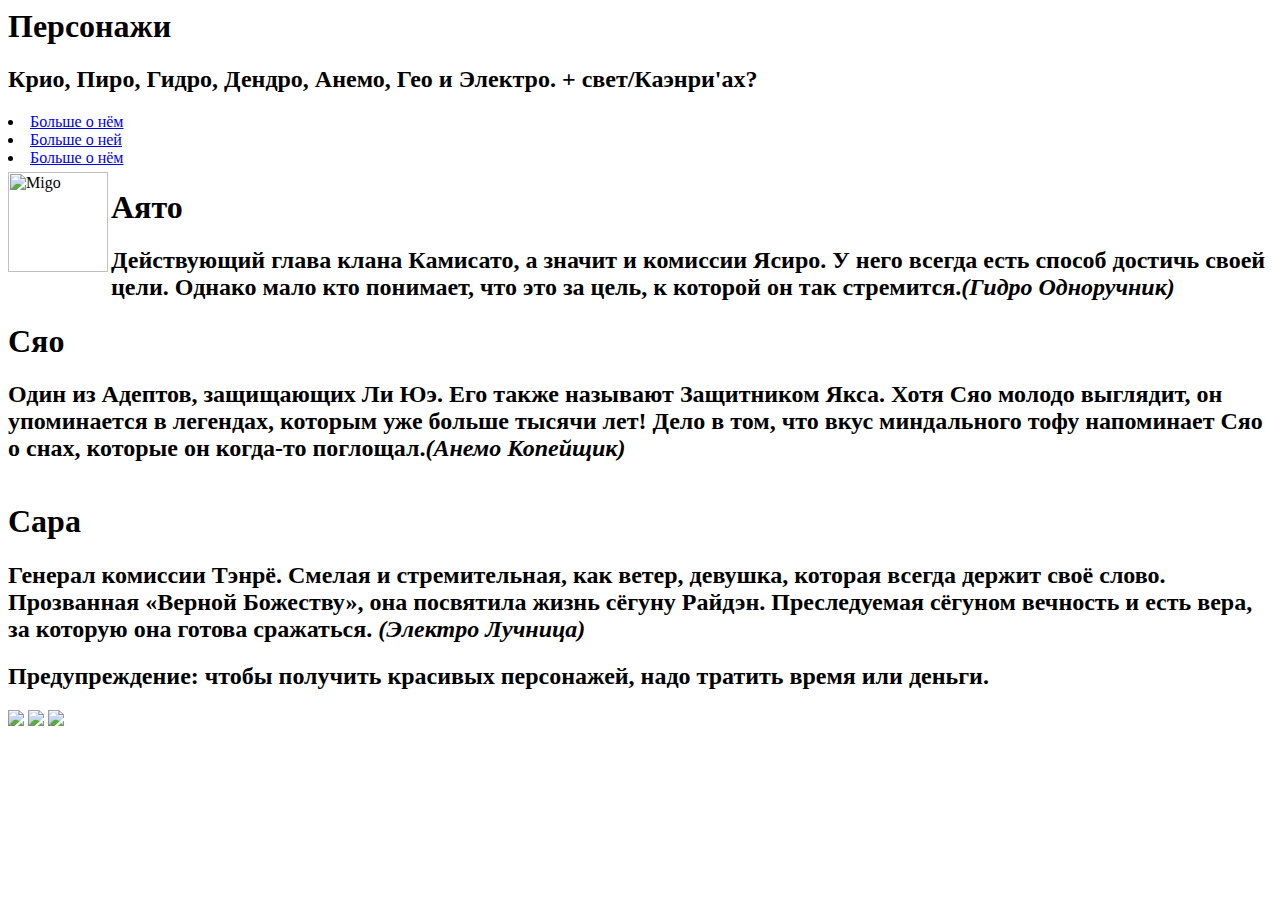
==== index.html @ f4804c7b "Create index.html" ====
<html>
<head>
</head>
<body>
<d id="container">
 <div id="header"><h1>Персонажи</h1>
   <h2>Крио, Пиро, Гидро, Дендро, Анемо, Гео и Электро. + свет/Каэнри'ах?</h2>
 </div>
   <li><a href="https://genshin-impact.fandom.com/ru/wiki/Аято">Больше о нём</a></li>
    <li><a href="https://genshin-impact.fandom.com/ru/wiki/Сара">Больше о ней</a></li>
  <li><a href="https://genshin-impact.fandom.com/ru/wiki/Сяо">Больше о нём</a></li>
</ul>
<img src="https://s3.amazonaws.com/images.ecwid.com/images/18081135/2753524486.jpg" align="left" alt="Migo"
 width="100" vspace="5" draggable="false">
 </div>
  <div id="content"><h1>Аято
   </h1>
   <h2>
Действующий глава клана Камисато, а значит и комиссии Ясиро. У него всегда есть способ достичь своей цели. Однако мало кто понимает, что это за цель, к которой он так стремится.<i>(Гидро Одноручник)</i></h2>
 </div>
  <div id="sidebar"><h1>Сяо</h1>
    <h2>
Один из Адептов, защищающих Ли Юэ. Его также называют Защитником Якса.

Хотя Сяо молодо выглядит, он упоминается в легендах, которым уже больше тысячи лет!

Дело в том, что вкус миндального тофу напоминает Сяо о снах, которые он когда-то поглощал.<i>(Анемо Копейщик)</i></h2>
    <img src="">
   
 </div>
   <div id="content2"><h1>Сара</h1>
   <h2>
Генерал комиссии Тэнрё. Смелая и стремительная, как ветер, девушка, которая всегда держит своё слово.

Прозванная «Верной Божеству», она посвятила жизнь сёгуну Райдэн.

     Преследуемая сёгуном вечность и есть вера, за которую она готова сражаться. <i>(Электро Лучница)</i>
 </div>
 <div id="clear"></div>
 <footer><h2>Предупреждение: чтобы получить красивых персонажей, надо тратить время или деньги.</h2></footer>
</div>
   <img src="https://i.pinimg.com/236x/5c/71/38/5c713826f9070024c3b35fc00c987c00.jpg">
  <img src="https://i.pinimg.com/236x/f6/73/7d/f6737d8129a190d4948204793ae7fcf9.jpg">
  <img src="https://i.pinimg.com/236x/e2/37/80/e23780a2c1a35ebbe17463f05d337860.jpg">
    </body>
</html>
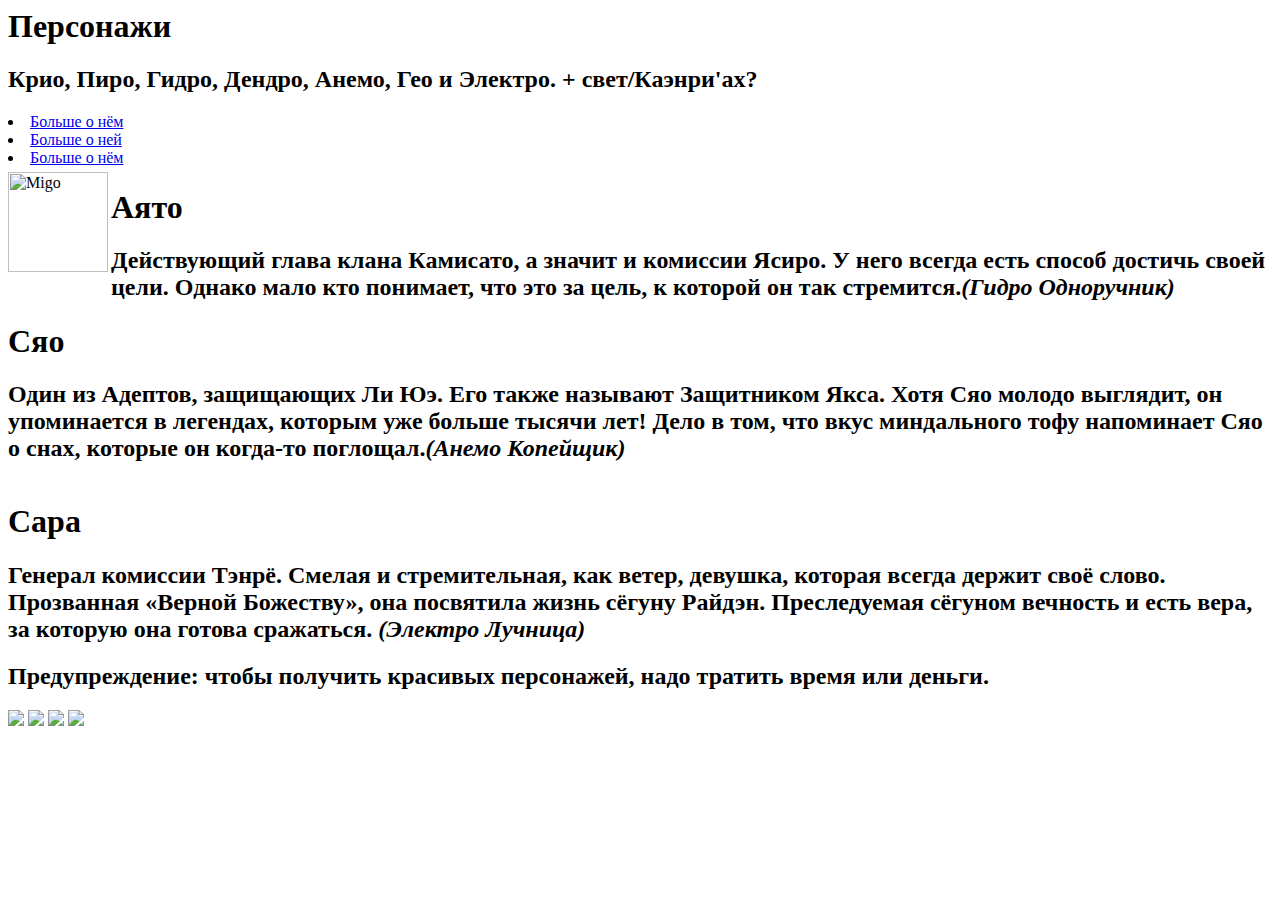
==== commit 97da8406: "Update index.html" ====
--- a/index.html
+++ b/index.html
@@ -44,3 +44,4 @@
   <img src="https://i.pinimg.com/236x/e2/37/80/e23780a2c1a35ebbe17463f05d337860.jpg">
     </body>
 </html>
+<img src="https://inring.ru/images/detailed/2/img.jpg">
